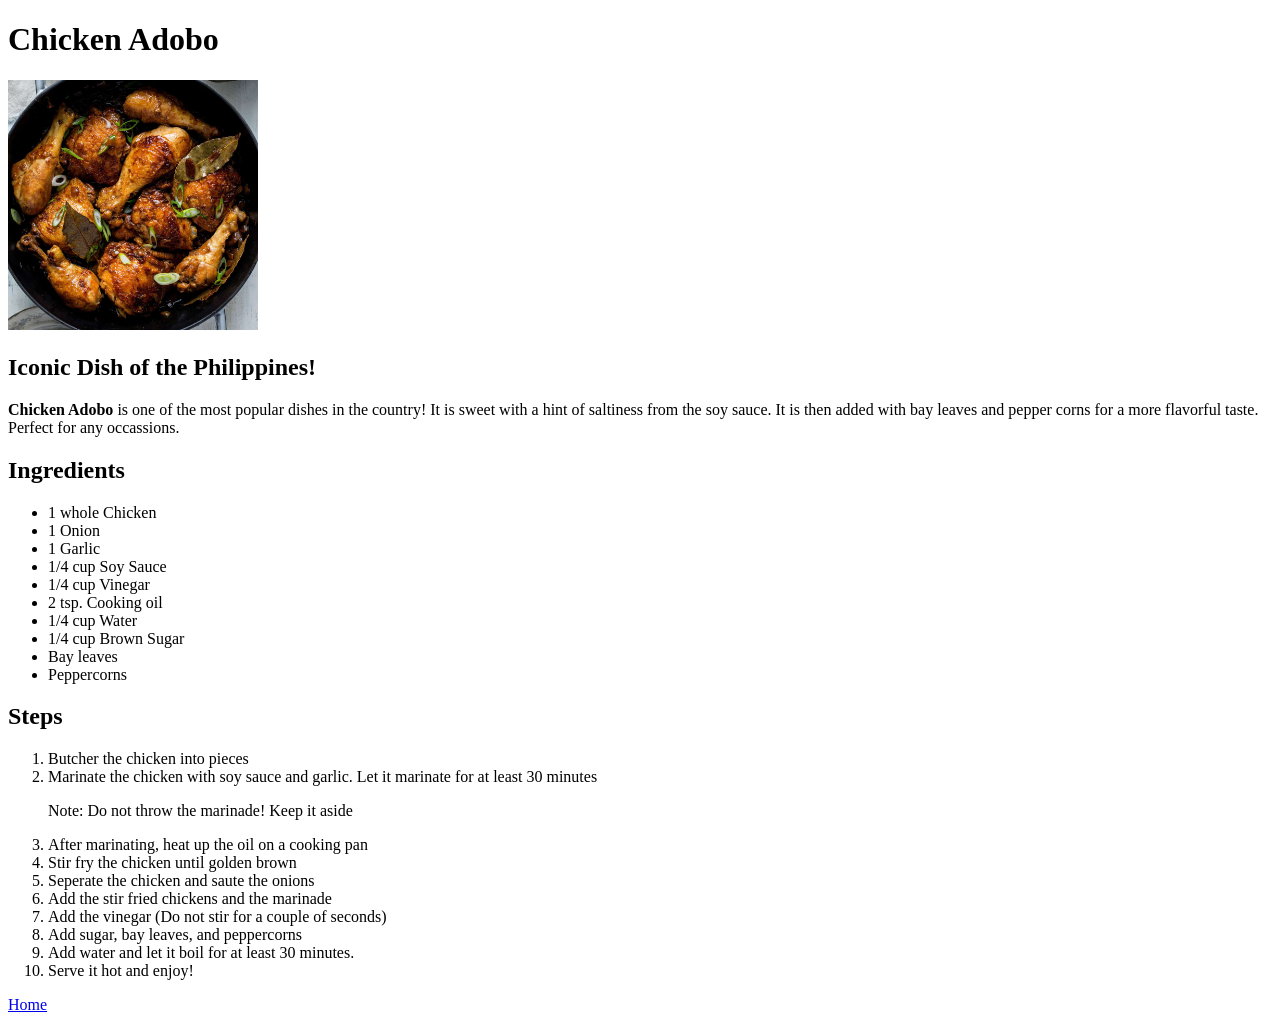
==== recipes/adobo.html @ 64a4b4ef "First release" ====
<!DOCTYPE html>
<html lang="en">
<head>
    <meta charset="UTF-8">
    <meta name="viewport" content="width=device-width, initial-scale=1.0">
    <title>Chicken Adobo</title>
</head>
<body>
    <h1>Chicken Adobo</h1>
    <img src="../img/adobo.jpg" alt="Plate with chicken adobo" height="250px" width="auto">
    <h2>Iconic Dish of the Philippines!</h2>
    <p><strong>Chicken Adobo</strong> is one of the most popular dishes in the country! It is sweet with a hint of saltiness from the soy sauce. It is then added with bay leaves and pepper corns for a more flavorful taste. Perfect for any occassions. </p>

    <h2>Ingredients</h2>
    <ul>
        <li>1 whole Chicken</li>
        <li>1 Onion</li>
        <li>1 Garlic</li>
        <li>1/4 cup Soy Sauce</li>
        <li>1/4 cup Vinegar</li>
        <li> 2 tsp. Cooking oil</li>
        <li>1/4 cup Water</li>
        <li>1/4 cup Brown Sugar</li>
        <li>Bay leaves</li>
        <li>Peppercorns</li>
    </ul>

    <h2>Steps</h2>
    <ol>
        <li>Butcher the chicken into pieces</li>
        <li>Marinate the chicken with soy sauce and garlic. Let it marinate for at least 30 minutes</li>
        <p>Note: Do not throw the marinade! Keep it aside</p>
        <li>After marinating, heat up the oil on a cooking pan</li>
        <li>Stir fry the chicken until golden brown</li>
        <li>Seperate the chicken and saute the onions</li>
        <li>Add the stir fried chickens and the marinade</li>
        <li>Add the vinegar (Do not stir for a couple of seconds)</li>
        <li>Add sugar, bay leaves, and peppercorns</li>
        <li>Add water and let it boil for at least 30 minutes.</li>
        <li>Serve it hot and enjoy!</li>
    </ol>

    <a href="../index.html">Home</a>
</body>
</html>
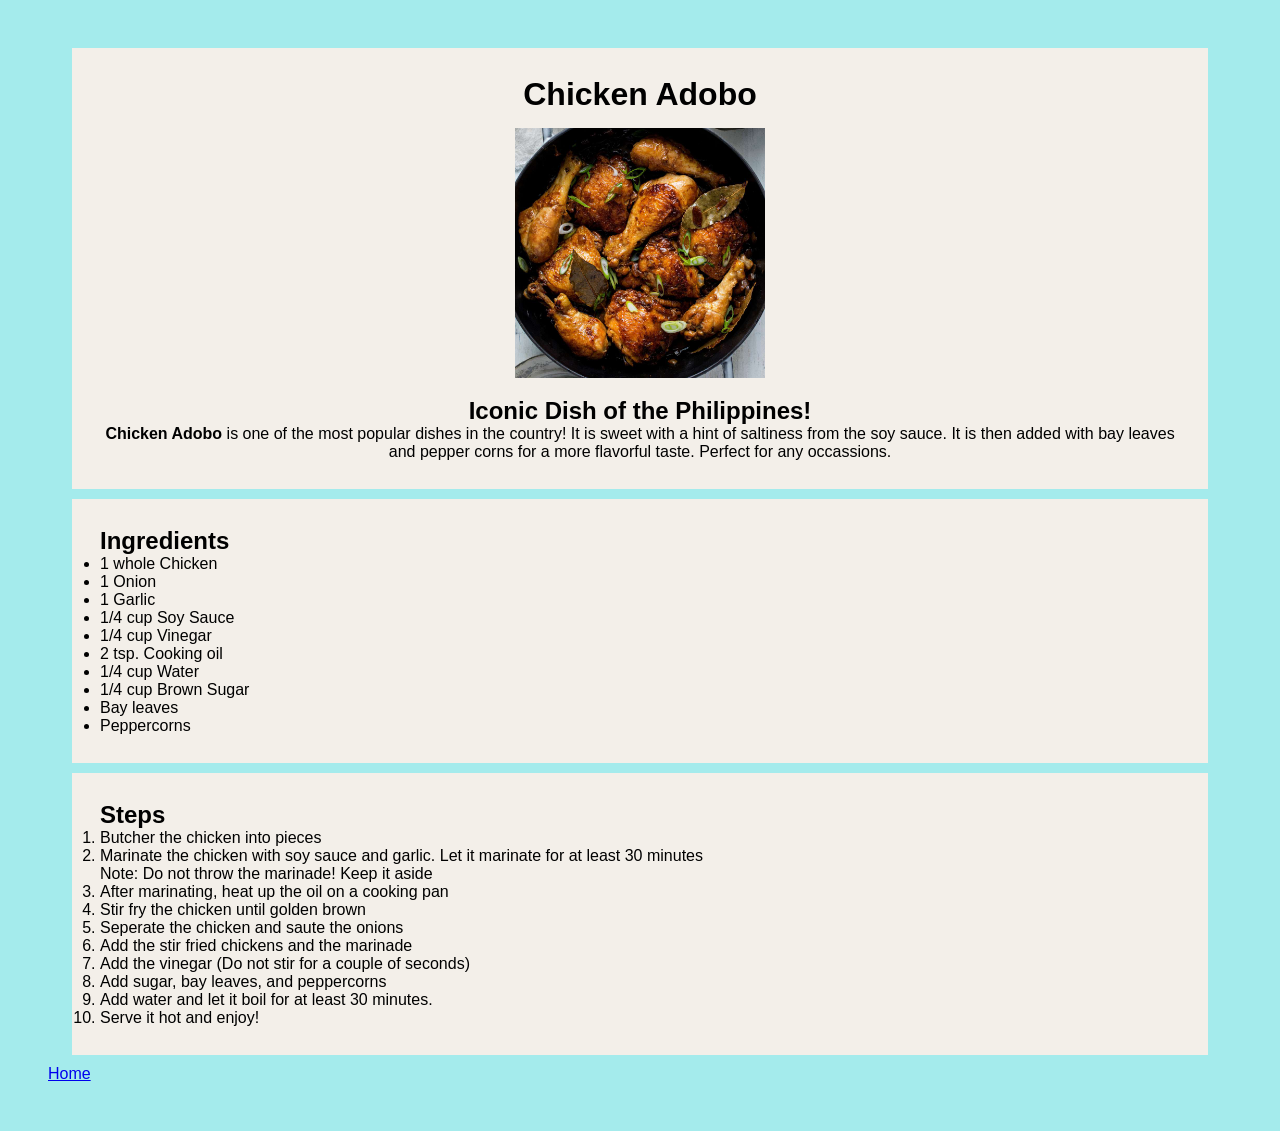
==== commit 9e1f57bc: "Added a basic design" ====
--- a/recipes/adobo.html
+++ b/recipes/adobo.html
@@ -1,34 +1,53 @@
-<!DOCTYPE html>
+<!doctype html>
 <html lang="en">
-<head>
-    <meta charset="UTF-8">
-    <meta name="viewport" content="width=device-width, initial-scale=1.0">
+  <head>
+    <meta charset="UTF-8" />
+    <meta name="viewport" content="width=device-width, initial-scale=1.0" />
     <title>Chicken Adobo</title>
-</head>
-<body>
-    <h1>Chicken Adobo</h1>
-    <img src="../img/adobo.jpg" alt="Plate with chicken adobo" height="250px" width="auto">
-    <h2>Iconic Dish of the Philippines!</h2>
-    <p><strong>Chicken Adobo</strong> is one of the most popular dishes in the country! It is sweet with a hint of saltiness from the soy sauce. It is then added with bay leaves and pepper corns for a more flavorful taste. Perfect for any occassions. </p>
+    <link rel="stylesheet" href="../css/adobo.css" />
+  </head>
+  <body>
+    <div class="recipe-heading">
+      <h1>Chicken Adobo</h1>
+      <img
+        src="../img/adobo.jpg"
+        alt="Plate with chicken adobo"
+        height="250px"
+        width="auto"
+      />
+      <h2>Iconic Dish of the Philippines!</h2>
+      <p>
+        <strong>Chicken Adobo</strong> is one of the most popular dishes in the
+        country! It is sweet with a hint of saltiness from the soy sauce. It is
+        then added with bay leaves and pepper corns for a more flavorful taste.
+        Perfect for any occassions.
+      </p>
+    </div>
 
-    <h2>Ingredients</h2>
-    <ul>
+    <div class="recipe-ing">
+      <h2>Ingredients</h2>
+      <ul>
         <li>1 whole Chicken</li>
         <li>1 Onion</li>
         <li>1 Garlic</li>
         <li>1/4 cup Soy Sauce</li>
         <li>1/4 cup Vinegar</li>
-        <li> 2 tsp. Cooking oil</li>
+        <li>2 tsp. Cooking oil</li>
         <li>1/4 cup Water</li>
         <li>1/4 cup Brown Sugar</li>
         <li>Bay leaves</li>
         <li>Peppercorns</li>
-    </ul>
+      </ul>
+    </div>
 
-    <h2>Steps</h2>
-    <ol>
+    <div class="recipe-steps">
+      <h2>Steps</h2>
+      <ol>
         <li>Butcher the chicken into pieces</li>
-        <li>Marinate the chicken with soy sauce and garlic. Let it marinate for at least 30 minutes</li>
+        <li>
+          Marinate the chicken with soy sauce and garlic. Let it marinate for at
+          least 30 minutes
+        </li>
         <p>Note: Do not throw the marinade! Keep it aside</p>
         <li>After marinating, heat up the oil on a cooking pan</li>
         <li>Stir fry the chicken until golden brown</li>
@@ -38,8 +57,9 @@
         <li>Add sugar, bay leaves, and peppercorns</li>
         <li>Add water and let it boil for at least 30 minutes.</li>
         <li>Serve it hot and enjoy!</li>
-    </ol>
+      </ol>
+    </div>
 
     <a href="../index.html">Home</a>
-</body>
-</html>+  </body>
+</html>
--- a/css/adobo.css
+++ b/css/adobo.css
@@ -0,0 +1,42 @@
+* {
+  box-sizing: border-box;
+  padding: 0;
+  margin: 0;
+}
+
+body {
+  background-color: rgb(164, 235, 236);
+  padding: 48px;
+  font-family: Arial, Helvetica, sans-serif;
+}
+
+a {
+  display: block;
+}
+
+.recipe-heading {
+  background-color: rgb(243, 239, 233);
+  padding: 28px;
+  text-align: center;
+  margin: 0 24px;
+}
+
+.recipe-heading h1 {
+  margin-bottom: 15px;
+}
+
+.recipe-heading h2 {
+  margin-top: 15px;
+}
+
+.recipe-ing {
+  background-color: rgb(243, 239, 233);
+  padding: 28px;
+  margin: 10px 24px;
+}
+
+.recipe-steps {
+  background-color: rgb(243, 239, 233);
+  padding: 28px;
+  margin: 10px 24px;
+}
